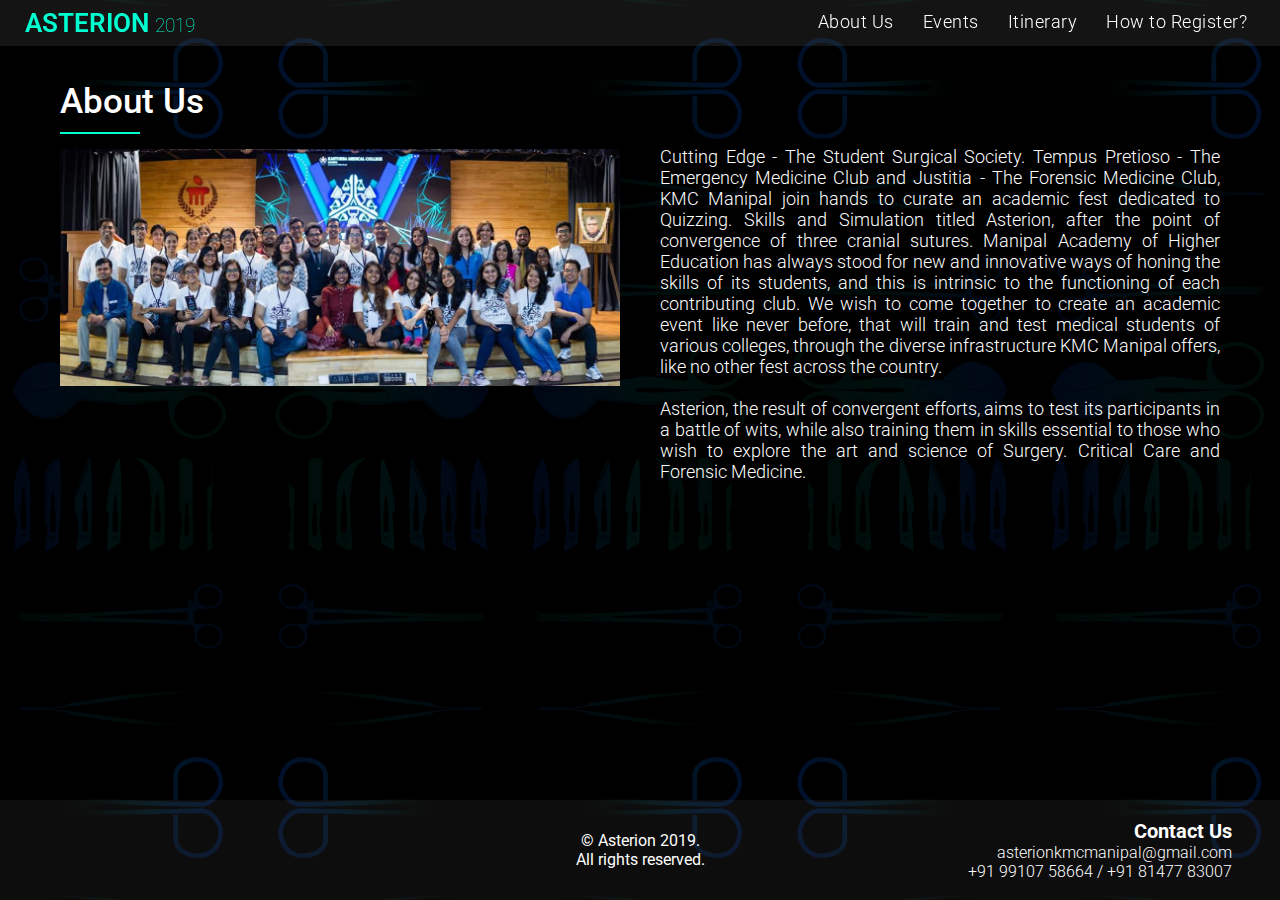
==== aboutUs.html @ ecec89e1 "-mMade the website responsive" ====
<!DOCTYPE html>
<html lang="en">

<head>
    <meta charset="utf-8">
    <meta http-equiv="X-UA-Compatible" content="IE=edge">
    <meta name="viewport" content="width=device-width, initial-scale=1">
    <title>Asterion</title>
    <link rel="stylesheet" href="css/bootstrap.min.css">
    <script src="https://ajax.googleapis.com/ajax/libs/jquery/3.1.0/jquery.min.js"></script>
    <script type="text/javascript" src="nav.js"></script>
    <link rel="stylesheet" href="css/styleAboutUs.css">
    <link rel="stylesheet" href="https://use.fontawesome.com/releases/v5.8.2/css/all.css"
        integrity="sha384-oS3vJWv+0UjzBfQzYUhtDYW+Pj2yciDJxpsK1OYPAYjqT085Qq/1cq5FLXAZQ7Ay" crossorigin="anonymous">
</head>

<body>
    <div id="overlay" class="close">
        <a href="#" id="close">&#215;</a>
        <a href="aboutUs.html">About Us</a>
        <a href="events.html">Events</a>
        <a href="itinerary.html">Itinerary</a>
        <a href="register.html">How to Register?</a>
    </div>
    <div class="fullpage" id="fp">
        <div class="section">
            <div class="landing">
                <div class="landingWrapper">
                    <div class="nav">
                        <a href="index.html">Asterion <span id="specific">2019</span></a>
                        <div class="pages">
                            <div class="desktop">
                                <a href="aboutUs.html">About Us</a>
                                <a href="events.html">Events</a>
                                <a href="itinerary.html">Itinerary</a>
                                <a href="register.html">How to Register?</a>
                            </div>
                            <div class="mobile">
                                <a href="#" id="open">&#9776;</a>
                            </div>
                        </div>

                    </div>
                    <div class="landingContent">
                        <div class="contentLeft">
                            <h1>About Us</h1>
                            <img src="images/aboutUs.jpg">
                        </div>
                        <div class="contentRight">


                            <p>
                                Cutting Edge - The Student Surgical Society. Tempus Pretioso - The Emergency Medicine
                                Club and Justitia - The Forensic Medicine Club, KMC Manipal join hands to curate an
                                academic fest dedicated to Quizzing. Skills and Simulation titled Asterion, after
                                the point of convergence of three cranial sutures. Manipal Academy of Higher Education
                                has always stood for new and innovative ways of honing the skills of its students, and
                                this is intrinsic to the functioning of each
                                contributing club. We wish to come together to create an academic event like never
                                before, that will train and test medical students of various colleges, through the
                                diverse infrastructure KMC Manipal offers, like no other
                                fest across the country. <br><br>Asterion, the result of convergent efforts, aims to
                                test its participants in a battle of wits, while also training them in skills essential
                                to those who wish
                                to explore the art and science of Surgery. Critical Care and Forensic Medicine.
                            </p>
                        </div>


                    </div>
                </div>
            </div>
        </div>
        <div class="footer">
            <div class="links">
                <a href="https://www.facebook.com/asterion2019" target="_blank"><i
                        class="fab fa-facebook-square"></i></a>
                <a href="https://www.instagram.com/asterion_2019 " target="_blank"><i
                        class="fab fa-instagram"></i></i></a>
            </div>
            <div class="copyright">
                <p>
                    &copy; Asterion 2019. <br>All rights reserved.
                </p>
            </div>
            <div class="contactUs">
                <h1>Contact Us</h1>
                <p id="contact1">
                    asterionkmcmanipal@gmail.com<br>
                    +91 99107 58664 / +91 81477 83007
                </p>
                <p id="contact2">
                    asterionkmcmanipal@gmail.com<br>
                    +91 99107 58664<br>+91 81477 83007
                </p>
            </div>
        </div>
    </div>

</body>

</html>
---- css/styleAboutUs.css ----
/* Global */

@import url('https://fonts.googleapis.com/css?family=Roboto:100,300,400,500,700&display=swap');

@keyframes appear1 {
    0% {
        opacity: 0;
    }

    20% {
        opacity: 0;
    }

    100% {
        transform: rotate(0);
        opacity: 1;
    }
}

@keyframes appear2 {
    0% {
        opacity: 0;
    }

    30% {
        opacity: 0;
    }

    100% {
        transform: rotate(0);
        opacity: 1;
    }
}

@keyframes appear3 {
    0% {
        opacity: 0;
    }

    100% {
        opacity: 1;
    }
}

* {
    margin: 0;
    padding: 0;
    border: 0;
    outline: 0;
    font-size: 100%;
    vertical-align: baseline;
    background: transparent;
}

.fullpage {
    background-image: url(../images/background3.png);
    background-repeat: repeat-y;
    background-size: cover;
    background-position: center;
    position: relative;
    /* height: 800px; */
}

html {
    font-family: 'Roboto', sans-serif;
    background: black;
}

a {
    font-size: 20px;
}


/* Landing */

.landing {
    height: 100vh;
    width: 100%;
    min-height: 600px;
}

.nav {
    padding-top: 0.5em;
    width: 100%;
    background: rgba(255, 255, 255, 0.08);
    padding-bottom: 0.5em;
    padding-right: 8px;
    filter: drop-shadow(3px 7px 5px #000);
}

.contactUs>p {
    font-weight: 300;
}

.pages {
    float: right;
    text-align: right;
    margin-right: 25px;
}

#specific {
    font-weight: 100;
    font-size: 0.75em;
}

.nav>a {
    text-decoration: none;
    color: white;
    margin-left: 25px;
    vertical-align: middle;
    font-weight: 600;
    font-size: 1.6em;
    color: #00FFD0;
    text-transform: uppercase;
}

.pages a {
    line-height: 28px;
    font-size: 18px;
    text-decoration: none;
    color: white;
    margin-left: 25px;
    vertical-align: middle;
    font-weight: 300;
    letter-spacing: 0.5px;
}

.landingWrapper {
    display: flex;
    flex-direction: row;
    flex-wrap: wrap;
    justify-content: center;
    align-items: baseline;
}

.landingContent {
    margin: 158px auto0 auto;
    display: flex;
    width: 1200px;
    flex-direction: row;
    justify-content: baseline;
    align-content: space-between;
}

.contentLeft {
    margin-top: 15px;
    color: white;
    width: 50%;
    text-align: center;
    padding: 20px;
}

.contentLeft img {
    width: 100%;
    animation: appear2 3s 1 0s ease;
}

.contentRight {
    margin-top: 80px;
    color: white;
    width: 50%;
    align-self: center;
    text-align: justify;
    padding: 20px;
    animation: appear2 3s 1 0s ease;
}

.contentLeft h1 {
    text-align: left;
    width: 200px;
    font-size: 35px;
    padding-bottom: 15px;
    font-weight: 500;
    animation: appear1 3s 1 0s ease;
}

.contentLeft h1:after {
    content: "";
    display: block;
    /* margin: auto; */
    width: 40%;
    padding-top: 10px;
    border-bottom: 2px solid #00FFD0;
}

.contentRight p {
    color: white;
    font-size: 18px;
    font-weight: 300;
}


/* Footer */

.footer {
    color: white;
    height: 100px;
    width: 100%;
    background: rgba(255, 255, 255, 0.05);
    position: absolute;
    bottom: 0px;
    display: flex;
    flex-direction: row;
    justify-content: space-around;
    align-items: center;
}

.contactUs {
    text-align: right;
    padding-right: 40px;
    width: 30%;
}

.links {
    text-align: left;
    width: 30%;
    color: white;
    padding-left: 40px;
}

a {
    text-decoration: none;
}

.copyright {
    text-align: center;
    width: 30%;
}

.fab {
    color: white;
    text-decoration: none;
}

i {
    font-size: 25px;
    padding-right: 15px;
}

.contactUs h1 {
    text-align: right;
    font-size: 20px;
}

.mobile {
    display: none;
}

.close {
    display: none;
}

@keyframes slidedown {
    0% {
        transform: translateX(0) translateY(-30px);
    }

    100% {
        transform: translateX(0) translateY(0px);
    }
}

#overlay {
    transition: 1s;
    height: 100vh;
    width: 100%;
    text-align: center;
    z-index: 20;
    position: absolute;
    background-color: black;
    animation: appear3 1s 1 0s ease-in-out;
}

#overlay a {
    letter-spacing: 1px;
    color: white;
    font-weight: 300;

}

#overlay a:not(:first-child):after {
    content: "";
    display: block;
    margin: auto;
    width: 12%;
    padding-top: 10px;
    border-bottom: 2px solid #00FFD0;
}

#overlay a:not(:first-child) {
    width: 100%;
    display: block;
    margin: 100px 0 0 0;
    animation: slidedown 1s 1 0s ease-out;
}

#overlay a:first-child {
    font-size: 30px;
    float: right;
    margin: 15px 5% 0 0;
}

#overlay a:hover {
    opacity: 0.5;
}

#contact2 {
    display: none;
}

/* RESPONSIVEEEE */
@media(max-width:600px) {

    .desktop {
        display: none;
    }

    .mobile {
        display: block;
        margin-right: -20px;
    }

    .content {
        width: 300px;
        height: 300px;
        background-size: contain;
    }

    .heading1 {
        font-size: 41px;
    }

    .heading2 {
        font-size: 20px;
    }

    .contentTitle h1 {
        font-size: 25px;
    }

    .icons {
        margin: 0 auto;
        flex-direction: column;
        flex-wrap: wrap;
        justify-content: center;
    }

    .organizersIcon {
        width: 100%;
        height: 100%;
        text-align: center;
        margin-bottom: 30px;
    }

    .organizersImage {
        height: 150px;
        width: 150px;
    }

    .organizersName p {
        width: 70%;
        font-size: 14px;
        margin: auto
    }


    .fa-instagram,
    .fa-facebook-square {
        font-size: 15px;
    }

    .copyright {
        font-size: 10px;
    }

    .contactUs h1 {
        font-size: 15px;
    }

    .contactUs p {
        font-size: 10px;
    }

    .links {
        width: 5%;
        padding-left: 10px;
    }


    #contact2 {
        display: block;
    }

    #contact1 {
        display: none;
    }

    .contactUs {
        text-align: right;
        width: 40%;
        padding-right: 10px;
    }

    .landingContent {
        flex-direction: column;
    }

    .contentLeft {
        width: 90%;
    }

    .contentLeft h1 {
        font-size: 25px;
    }

    .contentLeft img {
        margin-top: 10px;
    }

    .contentRight {
        width: 80%;
        margin-top: -10px;
    }

    .contentRight p {
        font-size: 15px;
    }

    .section {
        height: 910px;
    }

    .contentLeft h1:after {
        width: 30%;

    }
}
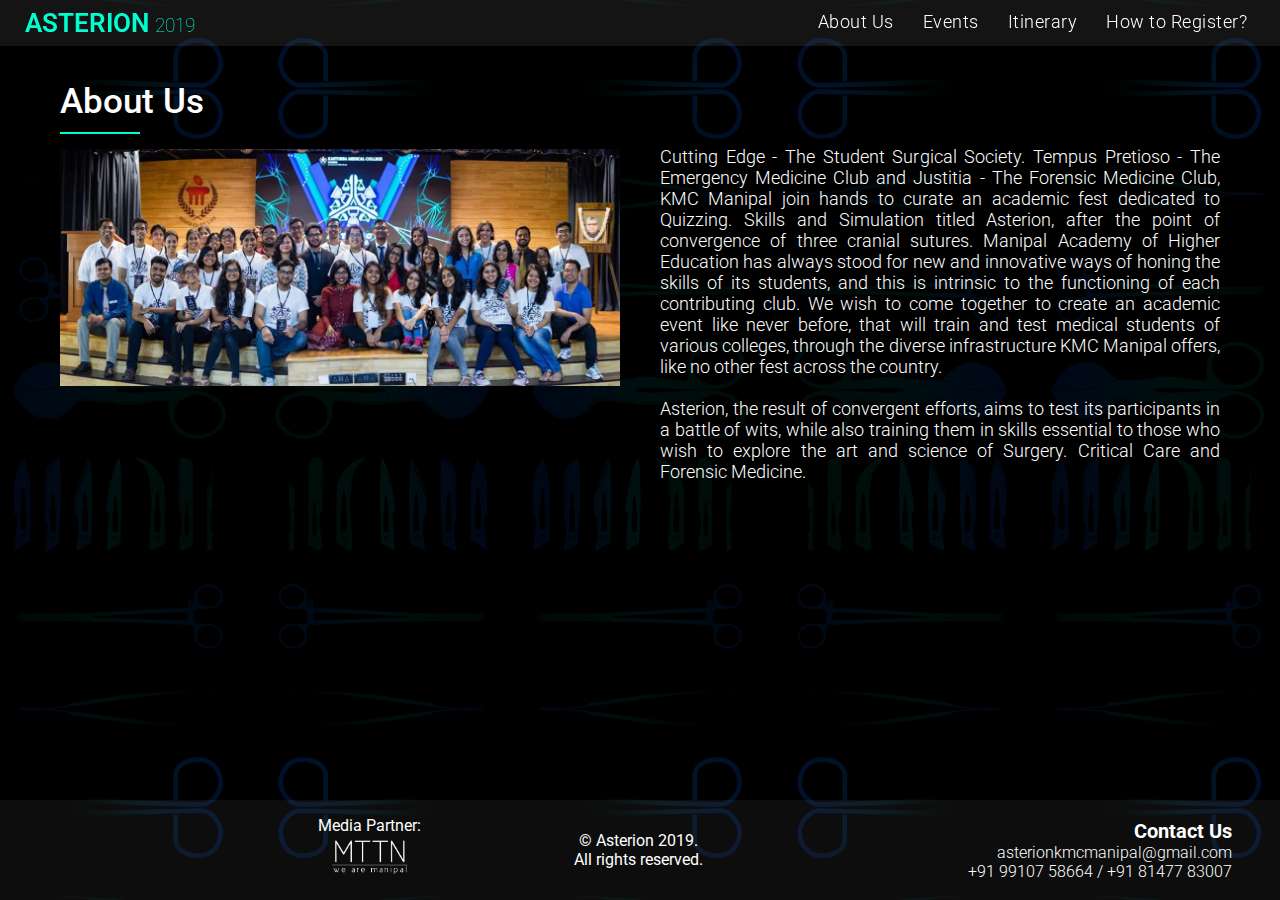
==== commit ed1a95c3: "-mMade edits as requested" ====
--- a/aboutUs.html
+++ b/aboutUs.html
@@ -6,6 +6,7 @@
     <meta http-equiv="X-UA-Compatible" content="IE=edge">
     <meta name="viewport" content="width=device-width, initial-scale=1">
     <title>Asterion</title>
+    <link rel="shortcut icon" type="image/x-icon" href="favicon.ico" />
     <link rel="stylesheet" href="css/bootstrap.min.css">
     <script src="https://ajax.googleapis.com/ajax/libs/jquery/3.1.0/jquery.min.js"></script>
     <script type="text/javascript" src="nav.js"></script>
@@ -78,6 +79,11 @@
                 <a href="https://www.instagram.com/asterion_2019 " target="_blank"><i
                         class="fab fa-instagram"></i></i></a>
             </div>
+            <div id="mediap">
+                <span>Media Partner:</span>
+                <a href="https://www.instagram.com/manipalthetalk/" target="_blank"><img
+                        src="./images/MTTN LOGO WHITE.png" alt=""></a>
+            </div>
             <div class="copyright">
                 <p>
                     &copy; Asterion 2019. <br>All rights reserved.
--- a/css/styleAboutUs.css
+++ b/css/styleAboutUs.css
@@ -61,6 +61,14 @@
     /* height: 800px; */
 }
 
+.desktop>a:hover {
+    font-size: 20px;
+}
+
+.desktop>a {
+    transition: 0.5s;
+}
+
 html {
     font-family: 'Roboto', sans-serif;
     background: black;
@@ -308,6 +316,17 @@
     display: none;
 }
 
+#mediap {
+    margin-left: -140px;
+    text-align: center;
+    /* background: red; */
+    width: 120px
+}
+
+#mediap img {
+    width: 80px;
+}
+
 /* RESPONSIVEEEE */
 @media(max-width:600px) {
 
@@ -434,4 +453,21 @@
         width: 30%;
 
     }
+
+    #mediap {
+        margin-left: 0px;
+        margin-right: 10px;
+        text-align: center;
+        /* background: red; */
+        width: 80px
+    }
+
+    #mediap img {
+        width: 50px;
+    }
+
+    #mediap span {
+        font-size: 10px;
+    }
+
 }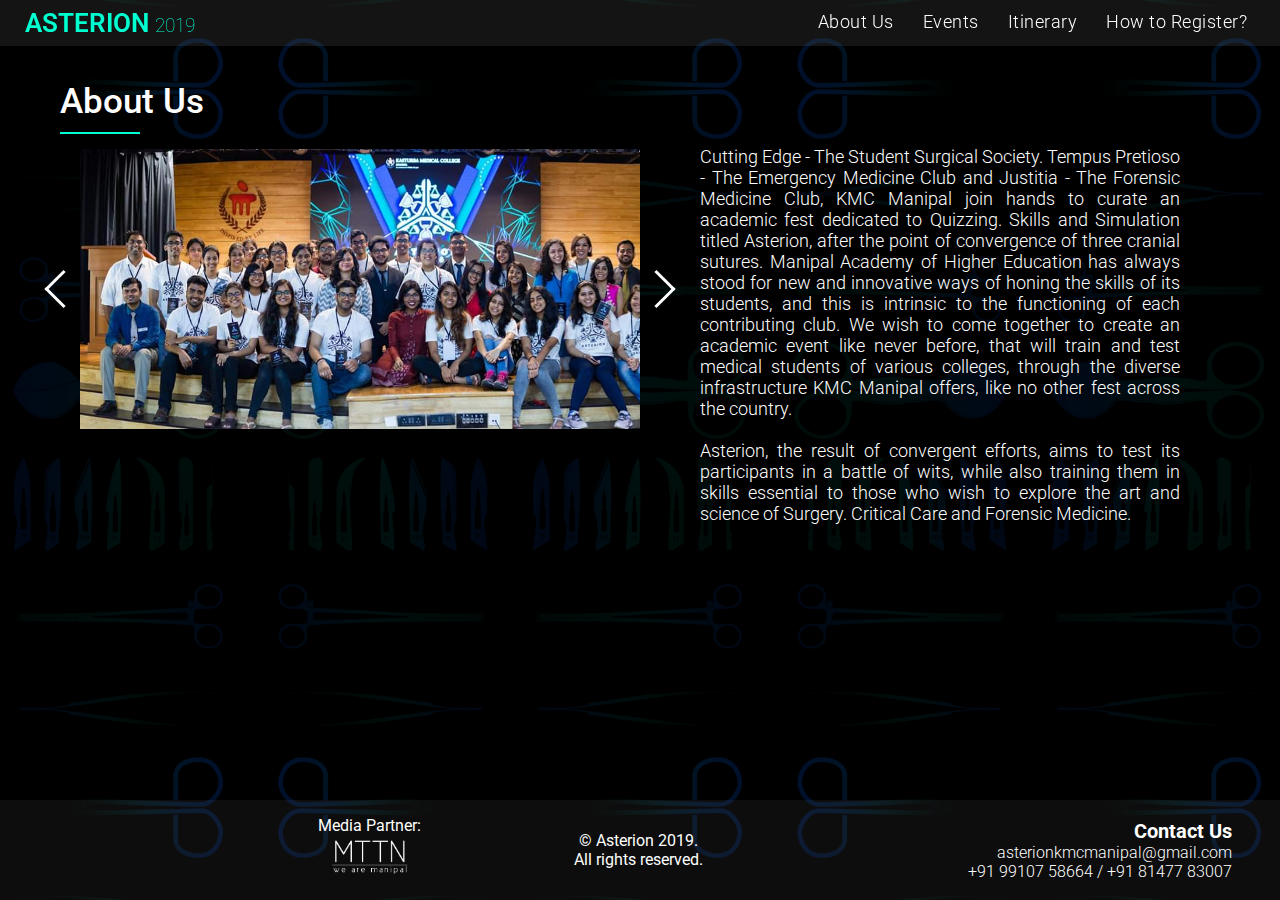
==== commit aca1a6bf: "-mAdded images in about us section. Added events in register now section" ====
--- a/aboutUs.html
+++ b/aboutUs.html
@@ -1,4 +1,5 @@
 <!DOCTYPE html>
+<!-- THIS WEBSITE WAS DEVELOPED BY REITWIEC SHANDILYA AND SURBHI PACHNANDA-->
 <html lang="en">
 
 <head>
@@ -45,7 +46,56 @@
                     <div class="landingContent">
                         <div class="contentLeft">
                             <h1>About Us</h1>
-                            <img src="images/aboutUs.jpg">
+
+                            <div class="carousel-wrapper">
+                                <span id="item-1"></span>
+                                <span id="item-2"></span>
+                                <span id="item-3"></span>
+                                <span id="item-4"></span>
+                                <span id="item-5"></span>
+                                <span id="item-6"></span>
+                                <span id="item-7"></span>
+                                <span id="item-8"></span>
+                                <span id="item-9"></span>
+                                <div class="carousel-item item-1">
+                                    <a class="arrow arrow-prev" href="#item-8"></a>
+                                    <a class="arrow arrow-next" href="#item-2"></a>
+                                </div>
+                            
+                                <div class="carousel-item item-2">
+                                    <a class="arrow arrow-prev" href="#item-1"></a>
+                                    <a class="arrow arrow-next" href="#item-3"></a>
+                                </div>
+                            
+                                <div class="carousel-item item-3">
+                                    <a class="arrow arrow-prev" href="#item-2"></a>
+                                    <a class="arrow arrow-next" href="#item-4"></a>
+                                </div>
+                                <div class="carousel-item item-4">
+                                    <a class="arrow arrow-prev" href="#item-3"></a>
+                                    <a class="arrow arrow-next" href="#item-5"></a>
+                                </div>
+                                <div class="carousel-item item-5">
+                                    <a class="arrow arrow-prev" href="#item-4"></a>
+                                    <a class="arrow arrow-next" href="#item-6"></a>
+                                </div>
+                                <div class="carousel-item item-6">
+                                    <a class="arrow arrow-prev" href="#item-5"></a>
+                                    <a class="arrow arrow-next" href="#item-7"></a>
+                                </div>
+                                <div class="carousel-item item-7">
+                                    <a class="arrow arrow-prev" href="#item-6"></a>
+                                    <a class="arrow arrow-next" href="#item-8"></a>
+                                </div>
+                                <div class="carousel-item item-8">
+                                    <a class="arrow arrow-prev" href="#item-7"></a>
+                                    <a class="arrow arrow-next" href="#item-9"></a>
+                                </div>
+                                <div class="carousel-item item-9">
+                                    <a class="arrow arrow-prev" href="#item-8"></a>
+                                    <a class="arrow arrow-next" href="#item-1"></a>
+                                </div>
+                            </div>
                         </div>
                         <div class="contentRight">
 
@@ -70,7 +120,10 @@
 
                     </div>
                 </div>
+                
             </div>
+            
+            
         </div>
         <div class="footer">
             <div class="links">
--- a/css/styleAboutUs.css
+++ b/css/styleAboutUs.css
@@ -158,15 +158,11 @@
     padding: 20px;
 }
 
-.contentLeft img {
-    width: 100%;
-    animation: appear2 3s 1 0s ease;
-}
 
 .contentRight {
     margin-top: 80px;
     color: white;
-    width: 50%;
+    width: 40%;
     align-self: center;
     text-align: justify;
     padding: 20px;
@@ -327,6 +323,140 @@
     width: 80px;
 }
 
+#ast18 {
+    color: #00FFD0;
+    margin-top: 40px;
+    font-size: 30px;
+    letter-spacing: 3px;
+    font-weight: 500;
+}
+
+.carousel-wrapper {
+    /* border: 4px solid white; */
+    height: 280px;
+    position: relative;
+    width: 560px;
+    margin: 0 auto;
+    animation: appear2 3s 1 0s ease;
+}
+
+.carousel-item {
+    position: absolute;
+    top: 0;
+    bottom: 0;
+    left: 0;
+    right: 0;
+    padding: 25px 50px;
+    opacity: 0;
+    transition: all 0.5s ease-in-out;
+}
+
+.arrow {
+    border: solid white;
+    border-width: 0 3px 3px 0;
+    display: inline-block;
+    padding: 12px;
+}
+
+.arrow-prev {
+    left: -30px;
+    position: absolute;
+    top: 50%;
+    transform: translateY(-50%) rotate(135deg);
+}
+
+.arrow-next {
+    right: -30px;
+    position: absolute;
+    top: 50%;
+    transform: translateY(-50%) rotate(-45deg);
+}
+
+.light {
+    color: white;
+}
+
+[id^="item"] {
+    display: none;
+}
+
+.item-1 {
+    z-index: 2;
+    opacity: 1;
+    background: url('../images/aboutUs.jpg');
+    background-size: cover;
+}
+
+.item-2 {
+    background: url('../images/img2.jpg');
+    background-size: cover;
+}
+
+.item-3 {
+    background: url('../images/img3.jpg');
+    background-size: cover;
+}
+
+.item-4 {
+    background: url('../images/img4.jpg');
+    background-size: cover;
+}
+
+.item-5 {
+    background: url('../images/img5.jpg');
+    background-size: cover;
+}
+
+.item-6 {
+    background: url('../images/img6.jpg');
+    background-size: cover;
+}
+
+.item-7 {
+    background: url('../images/img7.jpg');
+    background-size: cover;
+}
+
+.item-8 {
+    background: url('../images/img8.jpg');
+    background-size: cover;
+}
+
+.item-9 {
+    background: url('../images/img1.jpg');
+    background-size: cover;
+}
+
+*:target~.item-1 {
+    opacity: 0;
+}
+
+#item-1:target~.item-1 {
+    opacity: 1;
+}
+
+#item-2:target~.item-2,
+#item-3:target~.item-3,
+#item-4:target~.item-4,
+#item-5:target~.item-5,
+#item-6:target~.item-6,
+#item-7:target~.item-7,
+#item-8:target~.item-8,
+#item-9:target~.item-9 {
+    z-index: 3;
+    opacity: 1;
+}
+
+
+
+
+
+
+
+
+
+
+
 /* RESPONSIVEEEE */
 @media(max-width:600px) {
 
@@ -470,4 +600,15 @@
         font-size: 10px;
     }
 
+    .carousel-wrapper {
+        /* border: 4px solid white; */
+        height: 150px;
+        position: relative;
+        width: 300px;
+        animation: appear2 3s 1 0s ease;
+    }
+
+    .arrow {
+        padding: 7px;
+    }
 }